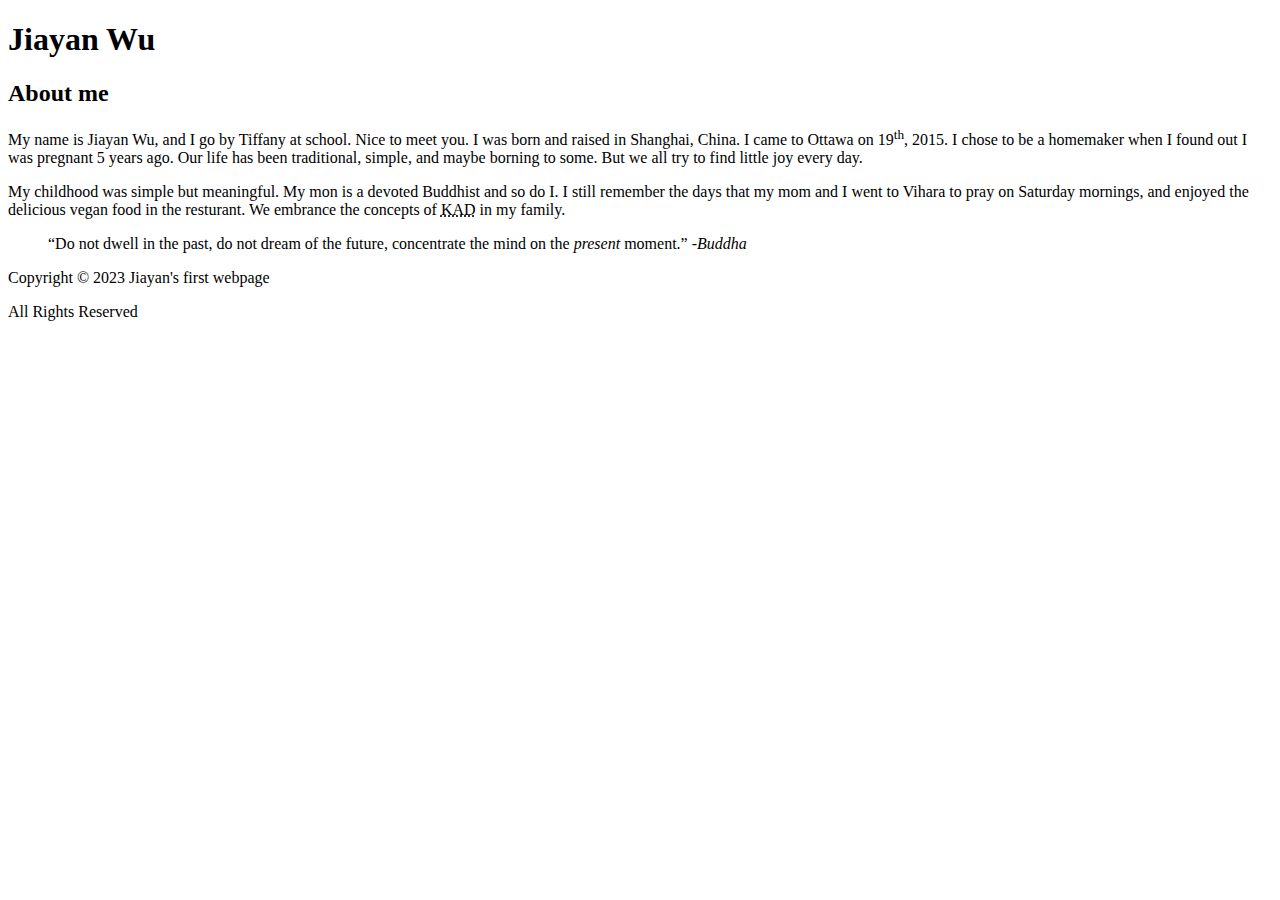
==== html-assignment/index.html @ 61a395d9 "HTML Semantics" ====
<!DOCTYPE html>
<html lang="en">
<head>
    <meta charset="UTF-8">
    <meta name="viewport" content="width=device-width, initial-scale=1.0">
    <title>Document</title>
</head>
<body>
    <div class="header">
        <h1>Jiayan Wu</h1>      
      </div>

      <article>
      <h2>About me</h2>
            <p>
             My name is Jiayan Wu, and I go by Tiffany at school. Nice to meet you. I was born and raised in 
             Shanghai, China. I came to Ottawa on 19<sup>th</sup>, 2015. I chose to be a homemaker when 
             I found out I was pregnant 5 years ago. Our life has been traditional, simple, and maybe 
             borning to some. But we all try to find little joy every day.
            </p>
            <p>
             My childhood was simple but meaningful. My mon is a devoted Buddhist and so do I. I still remember 
             the days that my mom and I went to Vihara to pray on Saturday mornings, and enjoyed the delicious
             vegan food in the resturant. We embrance the concepts of <abbr title="KARMA AND REINCARNATION">
             KAD</abbr> in my family. 
            </p>

            <blockquote>“Do not dwell in the past, do not dream of the future, concentrate the mind on the 
            <em>present</em> moment.” -<cite>Buddha</cite></blockquote>
       </article>     
     
          <footer class="main-footer">
                <p>Copyright &copy; 2023 Jiayan's first webpage</p> 
                <p>All Rights Reserved</p>
          </footer>

    </body>  
            </html>
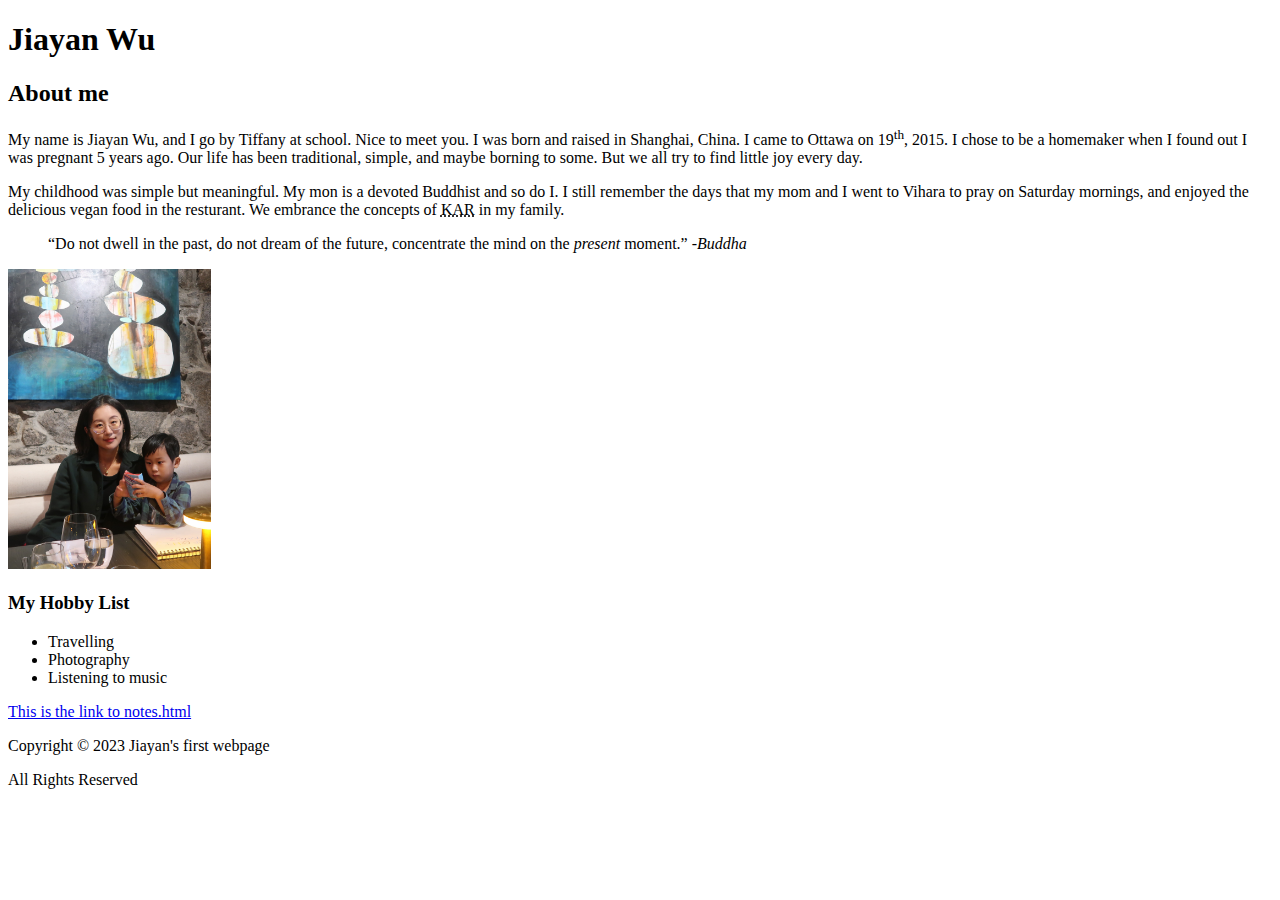
==== commit 23ae45e4: "Week 4" ====
--- a/html-assignment/index.html
+++ b/html-assignment/index.html
@@ -3,12 +3,12 @@
 <head>
     <meta charset="UTF-8">
     <meta name="viewport" content="width=device-width, initial-scale=1.0">
-    <title>Document</title>
+    <title>My First Webpage</title>
 </head>
 <body>
-    <div class="header">
-        <h1>Jiayan Wu</h1>      
-      </div>
+    <header>
+      <h1>Jiayan Wu</h1>      
+    </header>
 
       <article>
       <h2>About me</h2>
@@ -22,13 +22,27 @@
              My childhood was simple but meaningful. My mon is a devoted Buddhist and so do I. I still remember 
              the days that my mom and I went to Vihara to pray on Saturday mornings, and enjoyed the delicious
              vegan food in the resturant. We embrance the concepts of <abbr title="KARMA AND REINCARNATION">
-             KAD</abbr> in my family. 
+             KAR</abbr> in my family. 
             </p>
 
             <blockquote>“Do not dwell in the past, do not dream of the future, concentrate the mind on the 
             <em>present</em> moment.” -<cite>Buddha</cite></blockquote>
        </article>     
+
+            <img src="/html-assignment/images/JiayanWu.jpg" height="300" alt="image of JiayanWu" title="JiayanWu"/>
+      <div>
+        <h3>My Hobby List</h3>
+            <ul>
+                <li>Travelling</li>
+                <li>Photography</li>
+                <li>Listening to music</li>
+            </ul>
+     </div>
      
+      <p>
+        <a href="notes.html">This is the link to notes.html</a>
+      </p>
+  
           <footer class="main-footer">
                 <p>Copyright &copy; 2023 Jiayan's first webpage</p> 
                 <p>All Rights Reserved</p>
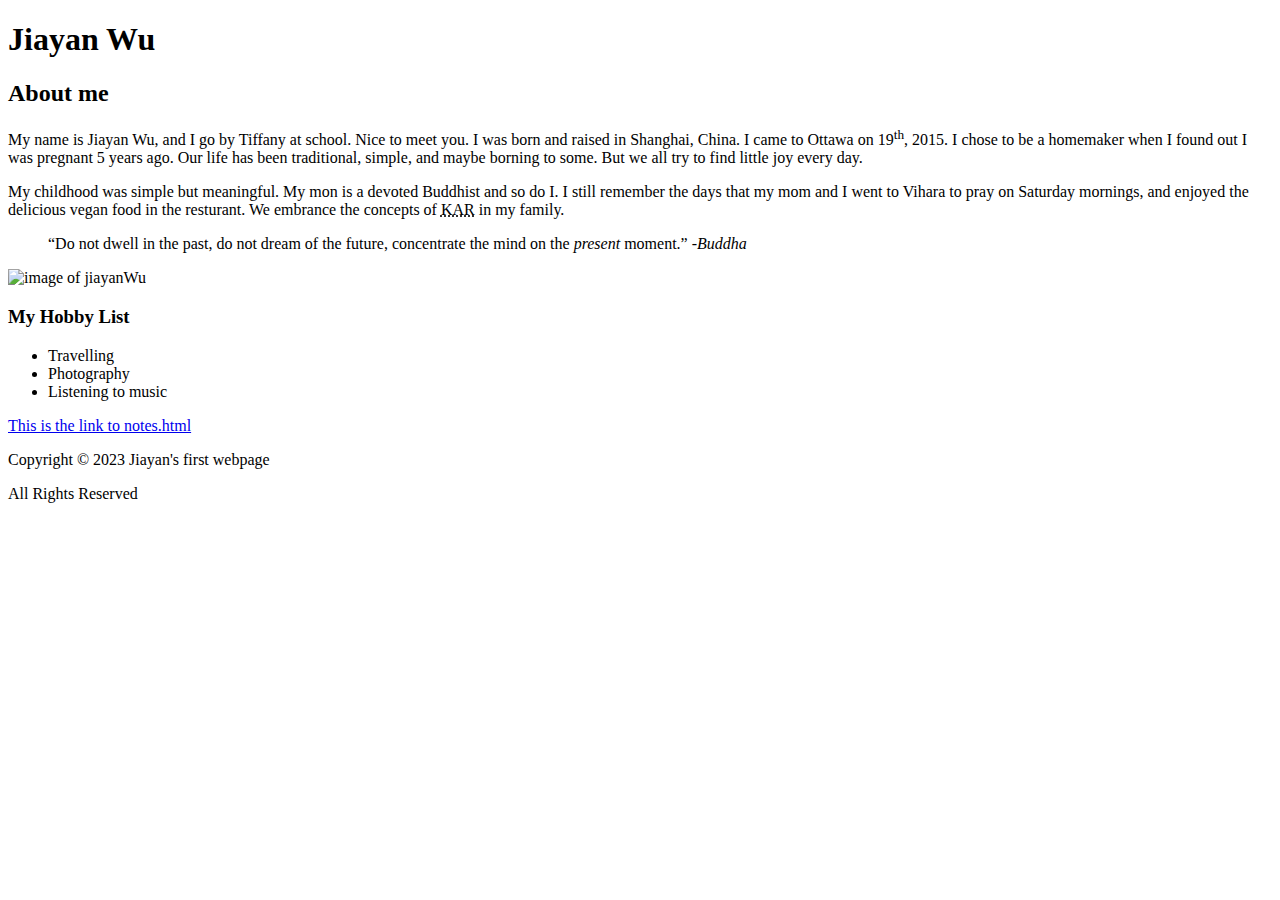
==== commit 1d85d1c6: "week4" ====
--- a/html-assignment/index.html
+++ b/html-assignment/index.html
@@ -29,7 +29,7 @@
             <em>present</em> moment.” -<cite>Buddha</cite></blockquote>
        </article>     
 
-            <img src="/html-assignment/images/JiayanWu.jpg" height="300" alt="image of JiayanWu" title="JiayanWu"/>
+            <img src="/html-assignment/images/jiayanwu.jpg" height="300" alt="image of jiayanWu" title="jiayanwu"/>
       <div>
         <h3>My Hobby List</h3>
             <ul>
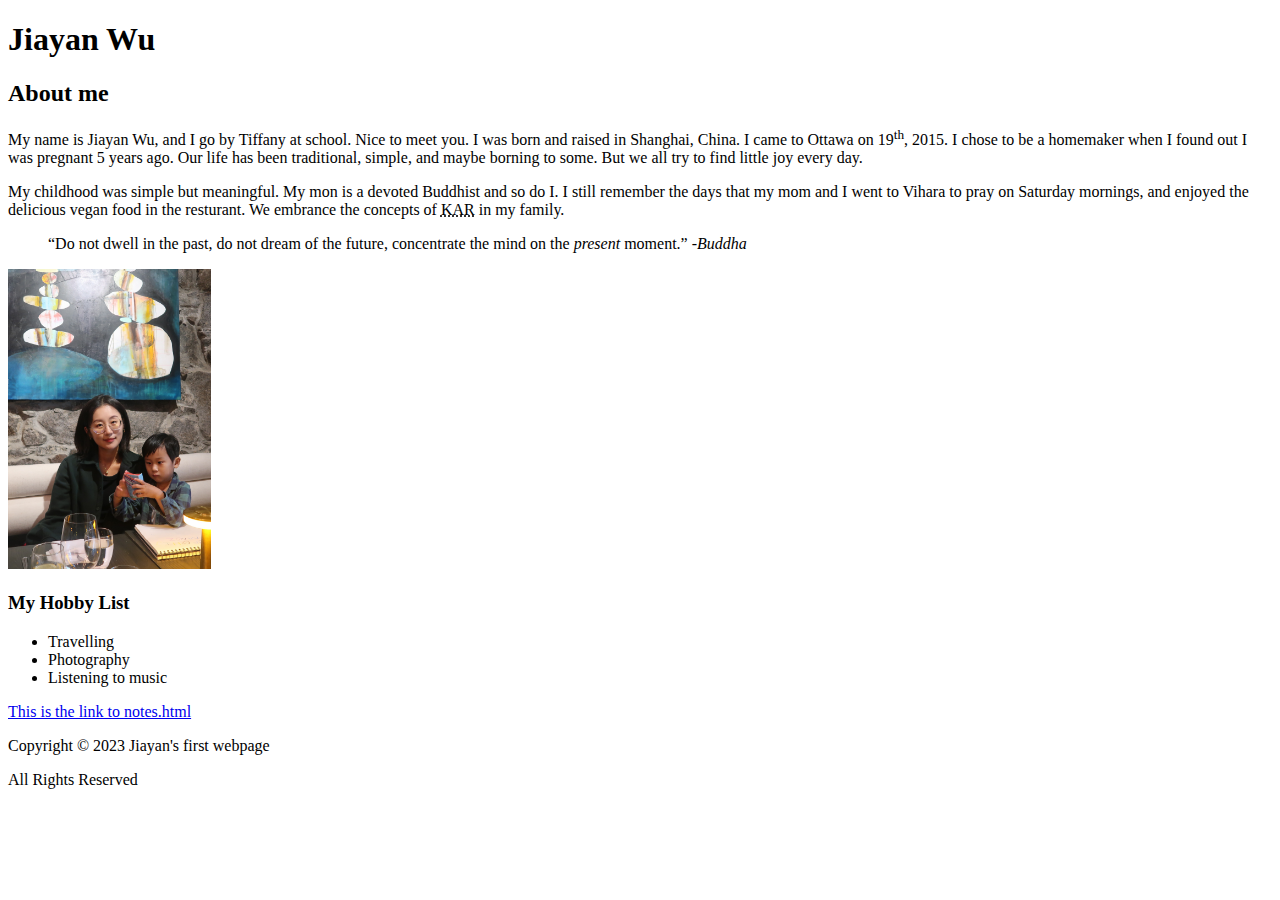
==== commit 7adc705c: "remove html-assignment" ====
--- a/html-assignment/index.html
+++ b/html-assignment/index.html
@@ -29,7 +29,7 @@
             <em>present</em> moment.” -<cite>Buddha</cite></blockquote>
        </article>     
 
-            <img src="/html-assignment/images/jiayanwu.jpg" height="300" alt="image of jiayanWu" title="jiayanwu"/>
+            <img src="images/jiayanwu.jpg" height="300" alt="image of jiayanwu" title="jiayanwu"/>
       <div>
         <h3>My Hobby List</h3>
             <ul>
